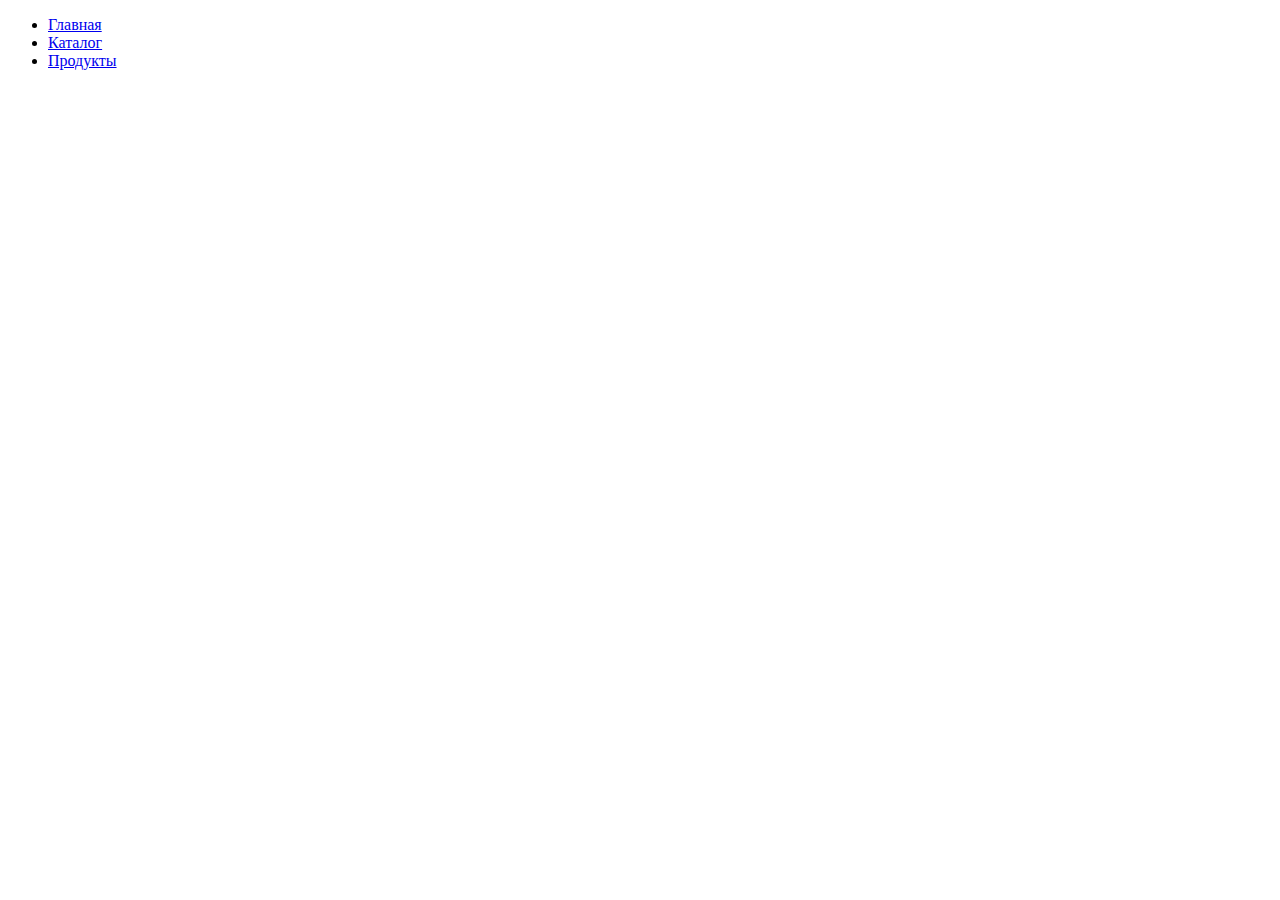
==== app/index.html @ 3572f93c "add RangeSliderJS" ====
<!DOCTYPE html>
<html lang="en">
<head>
   <meta charset="UTF-8">
   <meta http-equiv="X-UA-Compatible" content="IE=edge">
   <meta name="viewport" content="width=device-width, initial-scale=1.0">
   <title>Document</title>
</head>
<body>
   <ul>
      <li>
         <a href="main.html">Главная</a>
      </li>
      <li>
         <a href="catalog.html">Каталог</a>
      </li>
      <li>
         <a href="products.html">Продукты</a>
      </li>
   </ul>
</body>
</html>
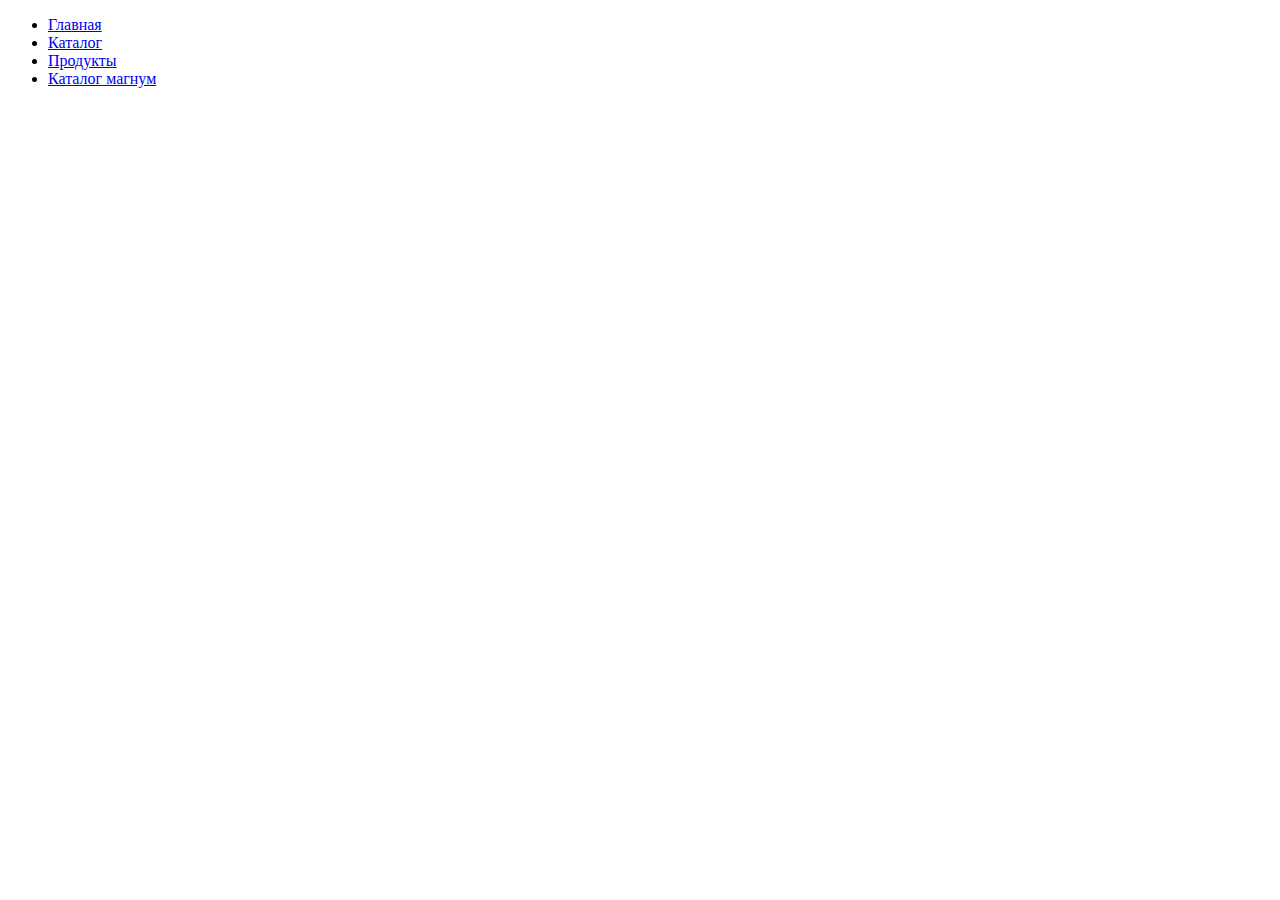
==== commit 8758e235: "initial commit" ====
--- a/app/index.html
+++ b/app/index.html
@@ -17,6 +17,9 @@
       <li>
          <a href="products.html">Продукты</a>
       </li>
+      <li>
+         <a href="magnum.html">Каталог магнум</a>
+      </li>
    </ul>
 </body>
 </html>